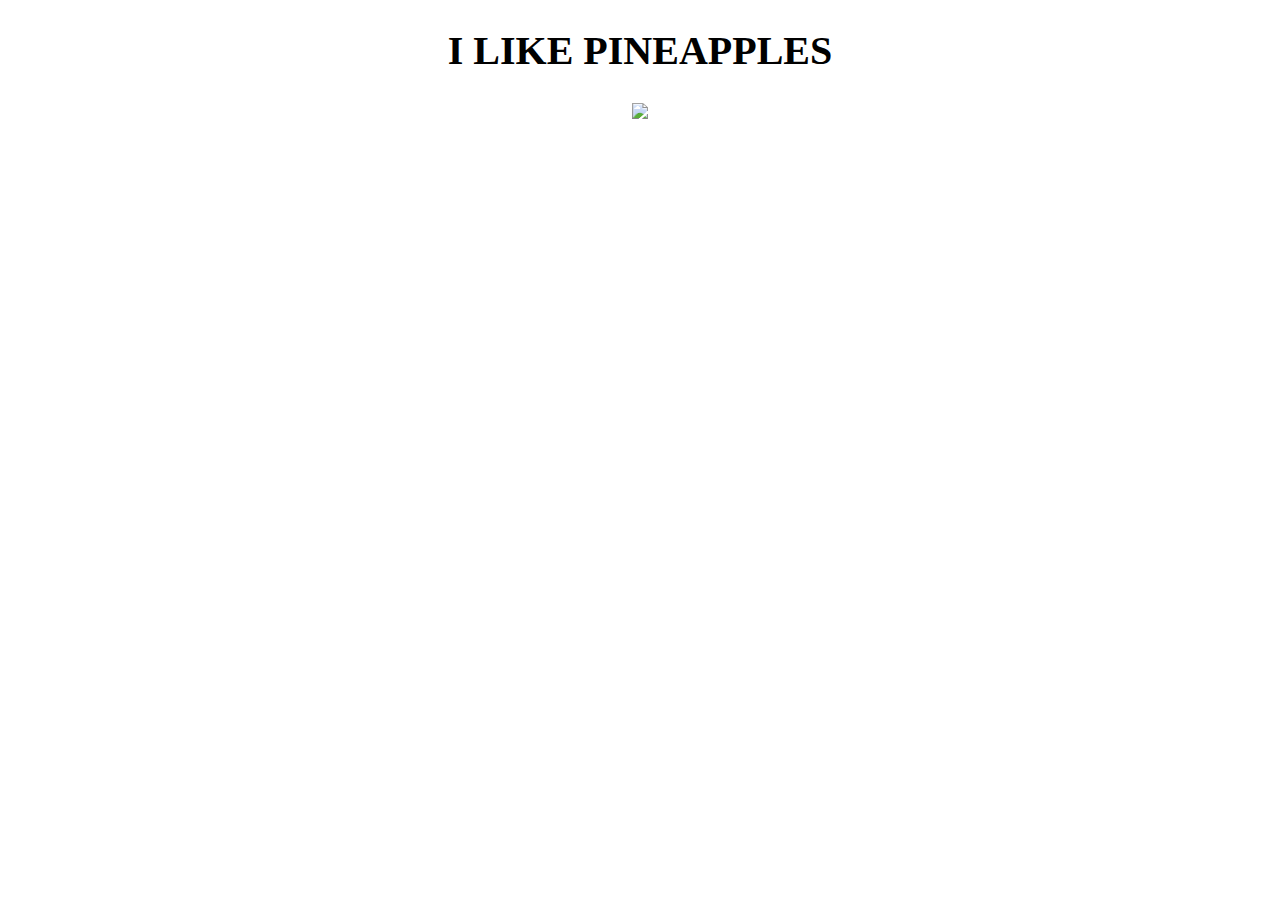
==== index.html @ 73ab5cde "creating index" ====
<!DOCTYPE html>

<html>

<head>
    <title>Mission Bit Portfolio (Summer)</title>
    <link rel="stylesheet" href="style.css">
</head>

<body>
    <center>
        <h1>I LIKE PINEAPPLES</h1>
        <div class="img">
            <a href="/IAmPoem.html"><img src="https://images-na.ssl-images-amazon.com/images/I/71%2BqAJehpkL._SY355_.jpg" ></a>
        </div>
    </center>
</body>

</html>
---- style.css ----
body {
    font-size: 20px;
    font-family: fantasy;
}
body {
    background-image: url("https://previews.123rf.com/images/nalinn/nalinn1706/nalinn170600461/80043366-seamless-pineapple-pattern-cute-pineapple-doodle-pattern-for-textile-fabric-or-wallpaper-backgrounds.jpg");
}
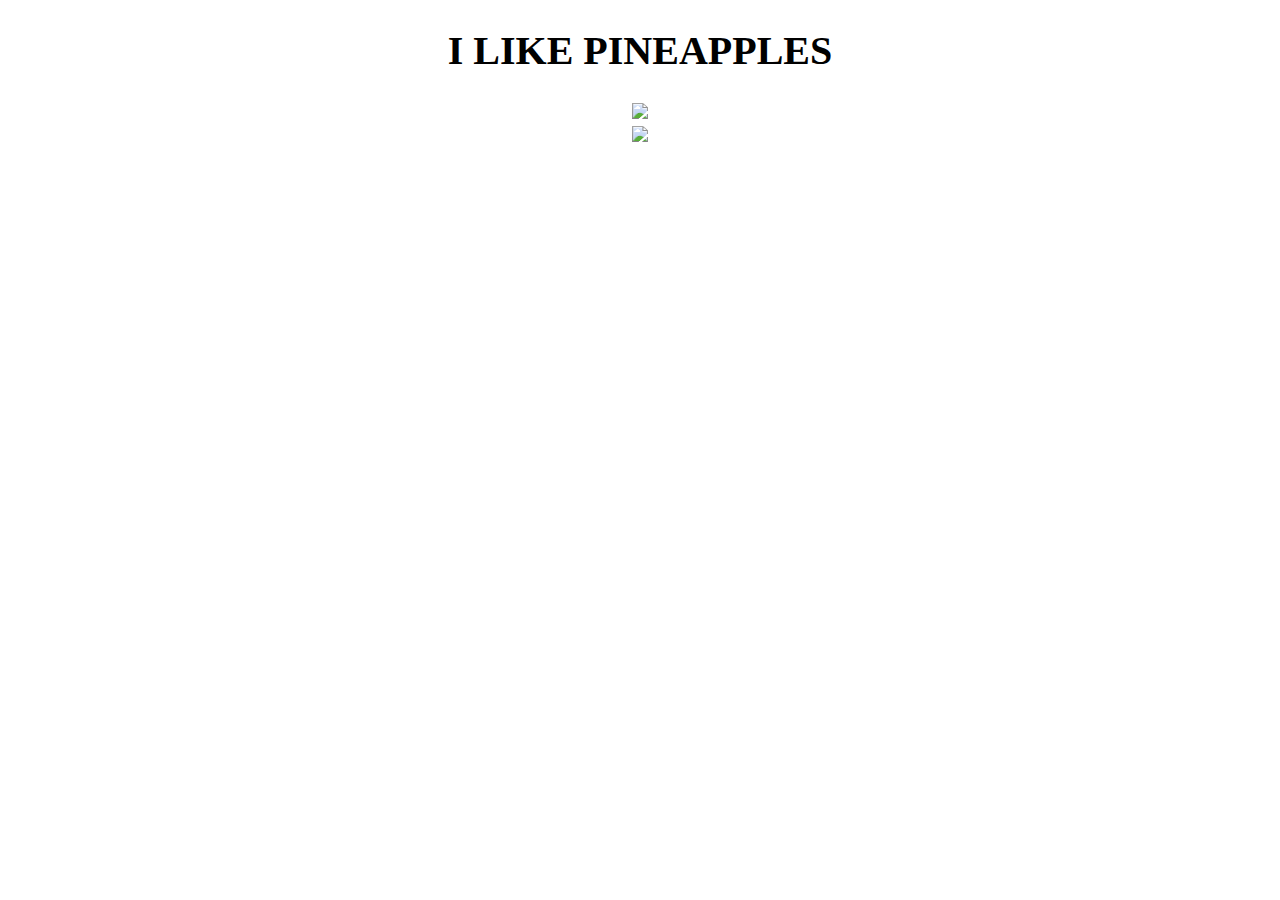
==== commit df244995: "added background in block" ====
--- a/index.html
+++ b/index.html
@@ -11,7 +11,10 @@
     <center>
         <h1>I LIKE PINEAPPLES</h1>
         <div class="img">
-            <a href="/IAmPoem.html"><img src="https://images-na.ssl-images-amazon.com/images/I/71%2BqAJehpkL._SY355_.jpg" ></a>
+            <a href="/Projects/iampoem/iampoem.html"><img src="https://images-na.ssl-images-amazon.com/images/I/71%2BqAJehpkL._SY355_.jpg" ></a>
+        </div>
+        <div class="img">
+            <a href="/Projects/9blockchallenge/9blockchallenge.html"><img src="https://images-na.ssl-images-amazon.com/images/I/71%2BqAJehpkL._SY355_.jpg" ></a>
         </div>
     </center>
 </body>
